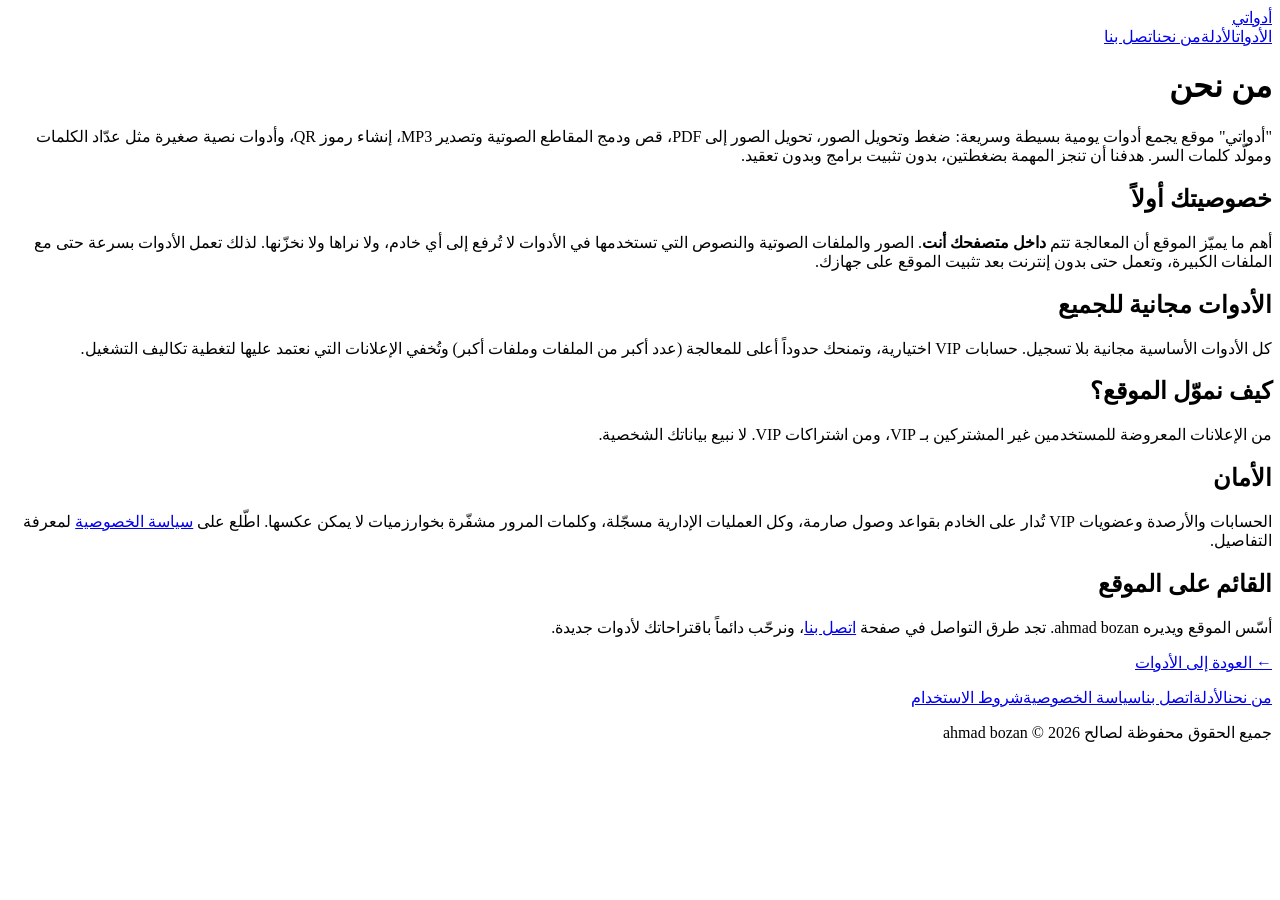
==== about.html @ 6d1e1f3e "Add files via upload" ====
<!doctype html>
<html lang="ar" dir="rtl" data-theme="dark">
<head>
<meta charset="utf-8">
<meta name="viewport" content="width=device-width, initial-scale=1">
<meta http-equiv="Content-Security-Policy" content="default-src 'self'; style-src 'self' 'unsafe-inline' https://fonts.googleapis.com; font-src https://fonts.gstatic.com; img-src 'self' data:; script-src 'none'">
<meta name="theme-color" content="#090b16">
<title>من نحن — أدواتي</title>
<meta name="description" content="تعرّف على موقع أدواتي: أدوات صور وصوت وQR تعمل داخل متصفحك وملفاتك لا تُرفع لأي خادم.">
<link rel="icon" type="image/png" href="icon-192.png">
<link href="https://fonts.googleapis.com/css2?family=IBM+Plex+Sans+Arabic:wght@400;500;600;700&display=swap" rel="stylesheet">
<link rel="stylesheet" href="css/style.css">
</head>
<body>
<div class="aurora" aria-hidden="true"><i></i><i></i><i></i></div>
<header class="topbar"><a class="brand" href="index.html">أدواتي</a>
<nav><a href="index.html">الأدوات</a><a href="guides.html">الأدلة</a><a href="about.html">من نحن</a><a href="contact.html">اتصل بنا</a></nav></header>
<main class="page"><div class="glass">
<h1>من نحن</h1>
<p>"أدواتي" موقع يجمع أدوات يومية بسيطة وسريعة: ضغط وتحويل الصور، تحويل الصور إلى PDF، قص ودمج المقاطع الصوتية وتصدير MP3، إنشاء رموز QR، وأدوات نصية صغيرة مثل عدّاد الكلمات ومولّد كلمات السر. هدفنا أن تنجز المهمة بضغطتين، بدون تثبيت برامج وبدون تعقيد.</p>
<h2>خصوصيتك أولاً</h2>
<p>أهم ما يميّز الموقع أن المعالجة تتم <b>داخل متصفحك أنت</b>. الصور والملفات الصوتية والنصوص التي تستخدمها في الأدوات لا تُرفع إلى أي خادم، ولا نراها ولا نخزّنها. لذلك تعمل الأدوات بسرعة حتى مع الملفات الكبيرة، وتعمل حتى بدون إنترنت بعد تثبيت الموقع على جهازك.</p>
<h2>الأدوات مجانية للجميع</h2>
<p>كل الأدوات الأساسية مجانية بلا تسجيل. حسابات VIP اختيارية، وتمنحك حدوداً أعلى للمعالجة (عدد أكبر من الملفات وملفات أكبر) وتُخفي الإعلانات التي نعتمد عليها لتغطية تكاليف التشغيل.</p>
<h2>كيف نموّل الموقع؟</h2>
<p>من الإعلانات المعروضة للمستخدمين غير المشتركين بـ VIP، ومن اشتراكات VIP. لا نبيع بياناتك الشخصية.</p>
<h2>الأمان</h2>
<p>الحسابات والأرصدة وعضويات VIP تُدار على الخادم بقواعد وصول صارمة، وكل العمليات الإدارية مسجّلة، وكلمات المرور مشفّرة بخوارزميات لا يمكن عكسها. اطّلع على <a href="privacy.html">سياسة الخصوصية</a> لمعرفة التفاصيل.</p>
<h2>القائم على الموقع</h2>
<p>أسّس الموقع ويديره ahmad bozan. تجد طرق التواصل في صفحة <a href="contact.html">اتصل بنا</a>، ونرحّب دائماً باقتراحاتك لأدوات جديدة.</p>
<p><a href="index.html">← العودة إلى الأدوات</a></p>
</div></main>
<footer class="footer"><div class="links"><a href="about.html">من نحن</a><a href="guides.html">الأدلة</a><a href="contact.html">اتصل بنا</a><a href="privacy.html">سياسة الخصوصية</a><a href="terms.html">شروط الاستخدام</a></div>
<p>جميع الحقوق محفوظة لصالح ahmad bozan © 2026</p></footer>
</body></html>
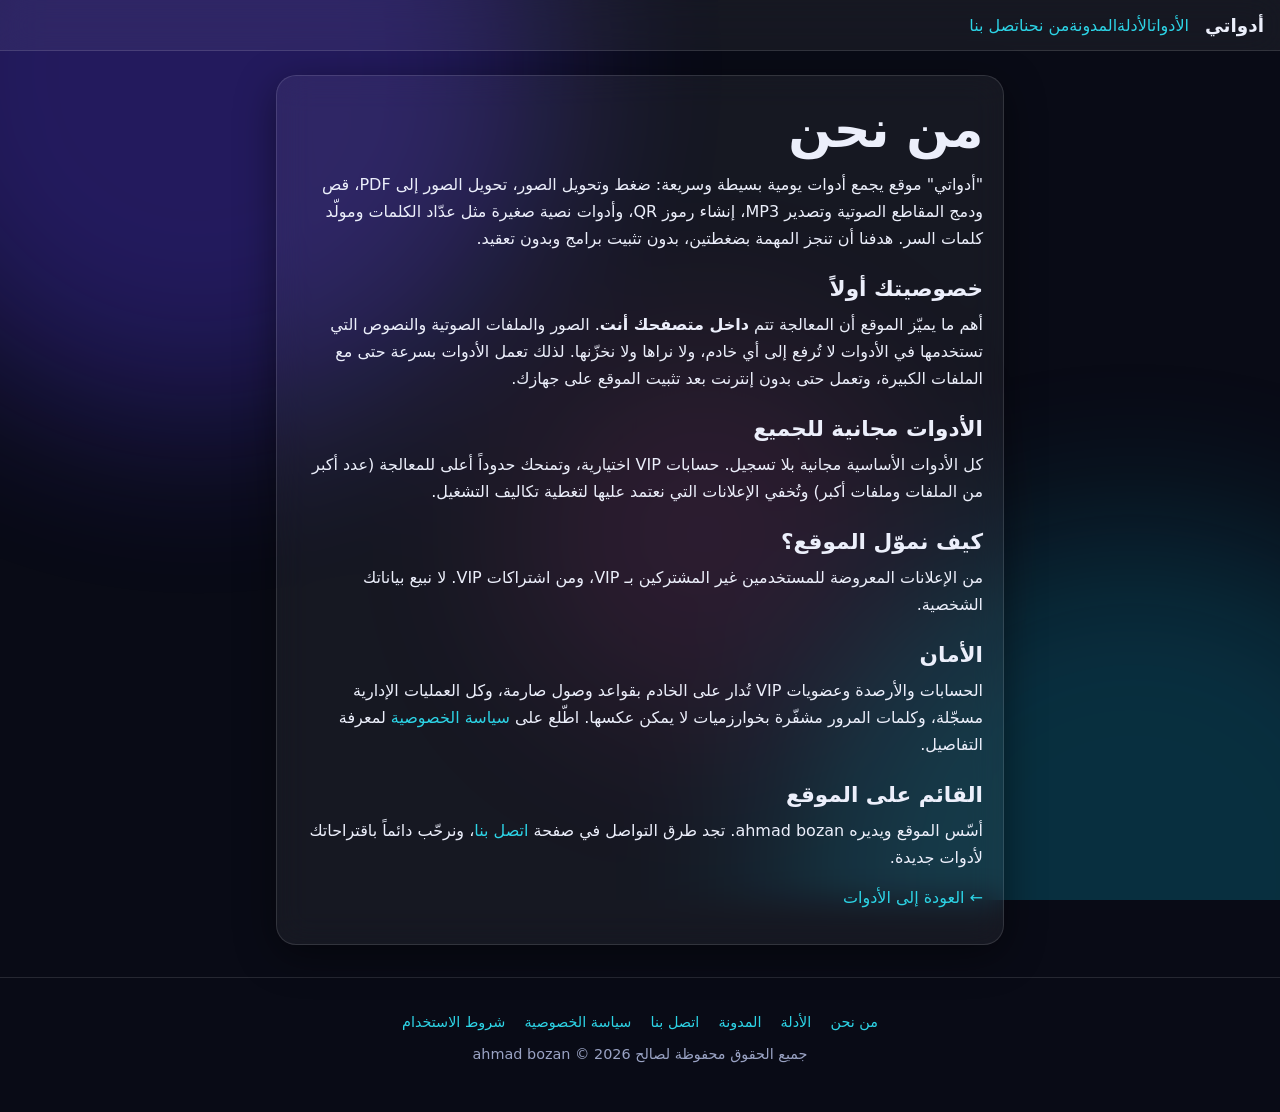
==== commit cffc45ab: "Add files via upload" ====
--- a/about.html
+++ b/about.html
@@ -7,6 +7,15 @@
 <meta name="theme-color" content="#090b16">
 <title>من نحن — أدواتي</title>
 <meta name="description" content="تعرّف على موقع أدواتي: أدوات صور وصوت وQR تعمل داخل متصفحك وملفاتك لا تُرفع لأي خادم.">
+<link rel="canonical" href="https://ahmadbozan.github.io/adawati/about.html">
+<meta property="og:type" content="website">
+<meta property="og:site_name" content="أدواتي">
+<meta property="og:locale" content="ar_AR">
+<meta property="og:title" content="من نحن — أدواتي">
+<meta property="og:description" content="تعرّف على موقع أدواتي: أدوات صور وصوت وQR تعمل داخل متصفحك وملفاتك لا تُرفع لأي خادم.">
+<meta property="og:url" content="https://ahmadbozan.github.io/adawati/about.html">
+<meta property="og:image" content="https://ahmadbozan.github.io/adawati/og-image.png">
+<meta name="twitter:card" content="summary_large_image">
 <link rel="icon" type="image/png" href="icon-192.png">
 <link href="https://fonts.googleapis.com/css2?family=IBM+Plex+Sans+Arabic:wght@400;500;600;700&display=swap" rel="stylesheet">
 <link rel="stylesheet" href="css/style.css">
@@ -14,7 +23,7 @@
 <body>
 <div class="aurora" aria-hidden="true"><i></i><i></i><i></i></div>
 <header class="topbar"><a class="brand" href="index.html">أدواتي</a>
-<nav><a href="index.html">الأدوات</a><a href="guides.html">الأدلة</a><a href="about.html">من نحن</a><a href="contact.html">اتصل بنا</a></nav></header>
+<nav><a href="index.html">الأدوات</a><a href="guides.html">الأدلة</a><a href="blog.html">المدونة</a><a href="about.html">من نحن</a><a href="contact.html">اتصل بنا</a></nav></header>
 <main class="page"><div class="glass">
 <h1>من نحن</h1>
 <p>"أدواتي" موقع يجمع أدوات يومية بسيطة وسريعة: ضغط وتحويل الصور، تحويل الصور إلى PDF، قص ودمج المقاطع الصوتية وتصدير MP3، إنشاء رموز QR، وأدوات نصية صغيرة مثل عدّاد الكلمات ومولّد كلمات السر. هدفنا أن تنجز المهمة بضغطتين، بدون تثبيت برامج وبدون تعقيد.</p>
@@ -30,6 +39,6 @@
 <p>أسّس الموقع ويديره ahmad bozan. تجد طرق التواصل في صفحة <a href="contact.html">اتصل بنا</a>، ونرحّب دائماً باقتراحاتك لأدوات جديدة.</p>
 <p><a href="index.html">← العودة إلى الأدوات</a></p>
 </div></main>
-<footer class="footer"><div class="links"><a href="about.html">من نحن</a><a href="guides.html">الأدلة</a><a href="contact.html">اتصل بنا</a><a href="privacy.html">سياسة الخصوصية</a><a href="terms.html">شروط الاستخدام</a></div>
+<footer class="footer"><div class="links"><a href="about.html">من نحن</a><a href="guides.html">الأدلة</a><a href="blog.html">المدونة</a><a href="contact.html">اتصل بنا</a><a href="privacy.html">سياسة الخصوصية</a><a href="terms.html">شروط الاستخدام</a></div>
 <p>جميع الحقوق محفوظة لصالح ahmad bozan © 2026</p></footer>
 </body></html>
--- a/css/style.css
+++ b/css/style.css
@@ -0,0 +1,184 @@
+:root, [data-theme="dark"] {
+  --bg: #090b16;
+  --surface: rgba(255,255,255,.055);
+  --surface-2: rgba(255,255,255,.09);
+  --border: rgba(255,255,255,.12);
+  --text: #eceffb;
+  --muted: #9aa3c4;
+  --accent: #7c6cff;
+  --accent-2: #2dd4e6;
+  --gold: #f6c453;
+  --gold-2: #ff9d3c;
+  --danger: #ff6b7d;
+  --ok: #4ade9b;
+  --shadow: 0 10px 40px rgba(0,0,0,.45);
+  --blob-a: #5b3df5; --blob-b: #0aa5c4; --blob-c: #b8307f;
+}
+[data-theme="light"] {
+  --bg: #f4f5fb; --surface: rgba(255,255,255,.75); --surface-2: rgba(255,255,255,.95);
+  --border: rgba(20,24,60,.12); --text: #14183a; --muted: #5a6285;
+  --accent: #5b45f0; --accent-2: #0891b2; --gold: #b7791f; --gold-2: #c05621;
+  --danger: #d6304a; --ok: #15803d; --shadow: 0 10px 30px rgba(20,24,60,.12);
+  --blob-a: #b9b0ff; --blob-b: #9fe3f0; --blob-c: #ffc0dc;
+}
+* { box-sizing: border-box; }
+html { scroll-padding-top: 80px; }
+body {
+  margin: 0; min-height: 100vh; background: var(--bg); color: var(--text);
+  font-family: "IBM Plex Sans Arabic", Tahoma, system-ui, sans-serif; line-height: 1.7;
+  padding-bottom: env(safe-area-inset-bottom, 0);
+}
+a { color: var(--accent-2); text-decoration: none; }
+a:hover { text-decoration: underline; }
+:focus-visible { outline: 2px solid var(--accent-2); outline-offset: 2px; border-radius: 6px; }
+h1, h2, h3 { line-height: 1.3; margin: 0 0 .5rem; }
+h1 { font-size: clamp(1.9rem, 6vw, 3.2rem); font-weight: 700; letter-spacing: -.01em; }
+h2 { font-size: 1.35rem; } h3 { font-size: 1.05rem; }
+p { margin: 0 0 .8rem; }
+.muted { color: var(--muted); }
+.small-text { font-size: .85rem; }
+
+.aurora { position: fixed; inset: 0; z-index: -1; overflow: hidden; pointer-events: none; }
+.aurora i { position: absolute; width: 55vmax; height: 55vmax; border-radius: 50%; filter: blur(90px); opacity: .32; }
+.aurora i:nth-child(1) { background: var(--blob-a); top: -22vmax; inset-inline-end: -12vmax; }
+.aurora i:nth-child(2) { background: var(--blob-b); bottom: -26vmax; inset-inline-start: -16vmax; opacity: .24; }
+.aurora i:nth-child(3) { background: var(--blob-c); top: 38%; inset-inline-start: 30%; width: 30vmax; height: 30vmax; opacity: .14; }
+
+.topbar {
+  position: sticky; top: 0; z-index: 20; display: flex; align-items: center; gap: 1rem;
+  padding: .6rem 1rem; padding-top: calc(.6rem + env(safe-area-inset-top, 0));
+  background: var(--surface); backdrop-filter: blur(18px); -webkit-backdrop-filter: blur(18px);
+  border-bottom: 1px solid var(--border);
+}
+.brand { display: flex; align-items: center; gap: .6rem; font-weight: 700; font-size: 1.15rem; color: var(--text); }
+.brand:hover { text-decoration: none; }
+.brand img { height: 32px; width: auto; border-radius: 8px; }
+#nav { display: flex; gap: .25rem; flex: 1; overflow-x: auto; scrollbar-width: none; }
+#nav a { padding: .35rem .8rem; border-radius: 999px; color: var(--muted); white-space: nowrap; font-size: .95rem; }
+#nav a:hover { color: var(--text); text-decoration: none; background: var(--surface); }
+#nav a.on { color: var(--text); background: var(--surface-2); border: 1px solid var(--border); }
+.bar-actions { display: flex; gap: .5rem; align-items: center; }
+
+main { max-width: 1040px; margin: 0 auto; padding: 1.5rem 1rem 3rem; outline: none; }
+.glass {
+  background: var(--surface); border: 1px solid var(--border); border-radius: 20px;
+  backdrop-filter: blur(16px); -webkit-backdrop-filter: blur(16px); box-shadow: var(--shadow);
+  padding: 1.25rem;
+}
+.glass + .glass { margin-top: 1rem; }
+.grid { display: grid; gap: 1rem; }
+.cols-2 { grid-template-columns: repeat(auto-fit, minmax(280px, 1fr)); }
+.row { display: flex; gap: .6rem; flex-wrap: wrap; align-items: center; }
+.row.between { justify-content: space-between; }
+.stack > * + * { margin-top: .75rem; }
+
+.hero { padding: 2.2rem 0 1.4rem; max-width: 40rem; }
+.hero p { color: var(--muted); font-size: 1.08rem; }
+
+.btn {
+  appearance: none; border: 0; cursor: pointer; font: inherit; font-weight: 600; color: #fff;
+  padding: .7rem 1.3rem; border-radius: 14px; min-height: 44px;
+  background: linear-gradient(135deg, var(--accent), #5a8bff);
+  box-shadow: 0 6px 22px rgba(124,108,255,.35); transition: transform .15s, box-shadow .15s, opacity .15s;
+}
+.btn:hover:not(:disabled) { transform: translateY(-1px); box-shadow: 0 10px 28px rgba(124,108,255,.45); }
+.btn:active:not(:disabled) { transform: translateY(0); }
+.btn:disabled { opacity: .5; cursor: not-allowed; }
+.btn.small { padding: .4rem .95rem; min-height: 36px; font-size: .92rem; }
+.btn.ghost { background: var(--surface-2); color: var(--text); box-shadow: none; border: 1px solid var(--border); }
+.btn.danger { background: linear-gradient(135deg, #e0425a, #ff6b7d); box-shadow: 0 6px 22px rgba(255,107,125,.3); }
+.btn.gold { color: #2a1a00; background: linear-gradient(135deg, var(--gold), var(--gold-2)); box-shadow: 0 6px 22px rgba(246,196,83,.3); }
+.icon-btn { appearance: none; background: var(--surface-2); border: 1px solid var(--border); color: var(--text);
+  width: 38px; height: 38px; border-radius: 12px; cursor: pointer; font-size: 1.1rem; }
+
+label { display: block; font-size: .9rem; color: var(--muted); margin-bottom: .25rem; }
+input, select, textarea {
+  width: 100%; font: inherit; color: var(--text); background: var(--surface-2);
+  border: 1px solid var(--border); border-radius: 12px; padding: .65rem .85rem; min-height: 44px;
+}
+textarea { min-height: 90px; resize: vertical; }
+input[type="range"] { padding: 0; min-height: 28px; accent-color: var(--accent); }
+input[type="checkbox"], input[type="radio"] { width: auto; min-height: 0; accent-color: var(--accent); }
+input[type="color"] { padding: .2rem; min-height: 44px; }
+input[type="file"] { padding: .55rem; }
+select option { color: #111; }
+
+.tabs { display: flex; gap: .4rem; flex-wrap: wrap; margin-bottom: 1rem; }
+.tab { appearance: none; border: 1px solid var(--border); background: var(--surface); color: var(--muted);
+  padding: .5rem 1.05rem; border-radius: 999px; cursor: pointer; font: inherit; font-weight: 500; min-height: 40px; }
+.tab.on { background: var(--surface-2); color: var(--text); border-color: var(--accent); box-shadow: 0 0 0 3px rgba(124,108,255,.18); }
+
+.drop { border: 1.5px dashed var(--border); border-radius: 16px; padding: 1.2rem; text-align: center; color: var(--muted); }
+.result { display: flex; gap: .8rem; align-items: center; padding: .6rem; border: 1px solid var(--border); border-radius: 14px; background: var(--surface); }
+.result img { width: 56px; height: 56px; object-fit: cover; border-radius: 10px; }
+.result .info { flex: 1; min-width: 0; font-size: .9rem; overflow-wrap: anywhere; }
+.saved { color: var(--ok); font-weight: 600; }
+canvas.qr { max-width: 100%; height: auto; border-radius: 14px; background: #fff; }
+audio { width: 100%; }
+
+.vip-badge {
+  display: inline-flex; align-items: center; gap: .35rem; padding: .2rem .8rem; border-radius: 999px;
+  font-weight: 700; font-size: .85rem; color: #2a1a00;
+  background: linear-gradient(110deg, var(--gold) 20%, #fff3c4 45%, var(--gold-2) 70%);
+  background-size: 220% 100%; animation: shine 3.5s linear infinite;
+  box-shadow: 0 0 18px rgba(246,196,83,.5);
+}
+@keyframes shine { to { background-position: -220% 0; } }
+.badge { display: inline-block; padding: .1rem .6rem; border-radius: 999px; font-size: .8rem; background: var(--surface-2); border: 1px solid var(--border); }
+.badge.ok { color: var(--ok); } .badge.bad { color: var(--danger); } .badge.warn { color: var(--gold); }
+.countdown { font-variant-numeric: tabular-nums; font-weight: 600; color: var(--gold); }
+.balance { font-size: 2.2rem; font-weight: 700; font-variant-numeric: tabular-nums; }
+
+.pkgs { display: grid; grid-template-columns: repeat(auto-fill, minmax(104px, 1fr)); gap: .6rem; }
+.pkg { cursor: pointer; text-align: center; padding: .8rem .4rem; border-radius: 16px; border: 1px solid var(--border);
+  background: var(--surface); color: var(--text); font: inherit; transition: border-color .15s, background .15s; }
+.pkg b { display: block; font-size: 1.3rem; }
+.pkg span { font-size: .8rem; color: var(--gold); }
+.pkg.on { border-color: var(--gold); background: rgba(246,196,83,.12); box-shadow: 0 0 0 3px rgba(246,196,83,.16); }
+.pkg.life { grid-column: 1 / -1; border-color: rgba(246,196,83,.5); }
+
+table { width: 100%; border-collapse: collapse; font-size: .9rem; }
+th, td { text-align: start; padding: .5rem .4rem; border-bottom: 1px solid var(--border); vertical-align: top; }
+th { color: var(--muted); font-weight: 500; }
+.scroll-x { overflow-x: auto; }
+
+.ad-slot { max-width: 1040px; margin: .75rem auto 0; padding: 0 1rem; min-height: 0; text-align: center; }
+.footer { text-align: center; padding: 2rem 1rem calc(2rem + env(safe-area-inset-bottom, 0)); color: var(--muted); font-size: .9rem; border-top: 1px solid var(--border); }
+.footer .links { display: flex; gap: 1.2rem; justify-content: center; flex-wrap: wrap; margin-bottom: .5rem; }
+
+#toasts { position: fixed; inset-inline: 0; bottom: calc(1rem + env(safe-area-inset-bottom, 0)); display: grid; gap: .5rem; justify-items: center; z-index: 60; pointer-events: none; }
+.toast { pointer-events: auto; max-width: min(92vw, 420px); padding: .7rem 1.1rem; border-radius: 14px; background: var(--surface-2);
+  border: 1px solid var(--border); box-shadow: var(--shadow); backdrop-filter: blur(14px); animation: pop .22s ease; }
+.toast.err { border-color: var(--danger); } .toast.good { border-color: var(--ok); }
+@keyframes pop { from { transform: translateY(10px); opacity: 0; } }
+
+dialog { border: 1px solid var(--border); border-radius: 22px; background: var(--bg); color: var(--text); padding: 1.4rem;
+  width: min(92vw, 440px); box-shadow: var(--shadow); }
+dialog::backdrop { background: rgba(0,0,0,.6); backdrop-filter: blur(4px); }
+
+.hint-box { border-inline-start: 3px solid var(--gold); padding: .5rem .9rem; background: rgba(246,196,83,.08); border-radius: 8px; font-size: .9rem; }
+.win { border-color: var(--gold); box-shadow: 0 0 40px rgba(246,196,83,.25); }
+
+@media (max-width: 640px) {
+  .topbar { gap: .5rem; flex-wrap: wrap; }
+  #nav { order: 3; flex-basis: 100%; }
+  .hero { padding-top: 1rem; }
+}
+@media (prefers-reduced-motion: reduce) { *, *::before, *::after { animation: none !important; transition: none !important; } }
+
+/* ---- v2 additions ---- */
+.tab.sub { min-height: 34px; font-size: .88rem; padding: .3rem .85rem; }
+#consent {
+  position: fixed; inset-inline: .75rem; bottom: calc(.75rem + env(safe-area-inset-bottom, 0)); z-index: 55;
+  max-width: 560px; margin-inline: auto; padding: .9rem 1rem; border-radius: 18px;
+  background: var(--surface-2); border: 1px solid var(--border); box-shadow: var(--shadow);
+  backdrop-filter: blur(18px); -webkit-backdrop-filter: blur(18px); font-size: .92rem;
+}
+#consent p { margin: 0 0 .6rem; }
+#consent[hidden], #installBtn[hidden] { display: none; }
+.lang-btn { width: auto; padding: 0 .7rem; font-size: .85rem; font-weight: 600; }
+.page { max-width: 760px; margin: 1.5rem auto 2rem; padding: 0 1rem; }
+.page h2 { margin-top: 1.4rem; }
+.page ol, .page ul { padding-inline-start: 1.3rem; }
+.page li { margin-bottom: .35rem; }
+.page .nav-links { display: flex; gap: .9rem; flex-wrap: wrap; margin-bottom: .5rem; font-size: .95rem; }
